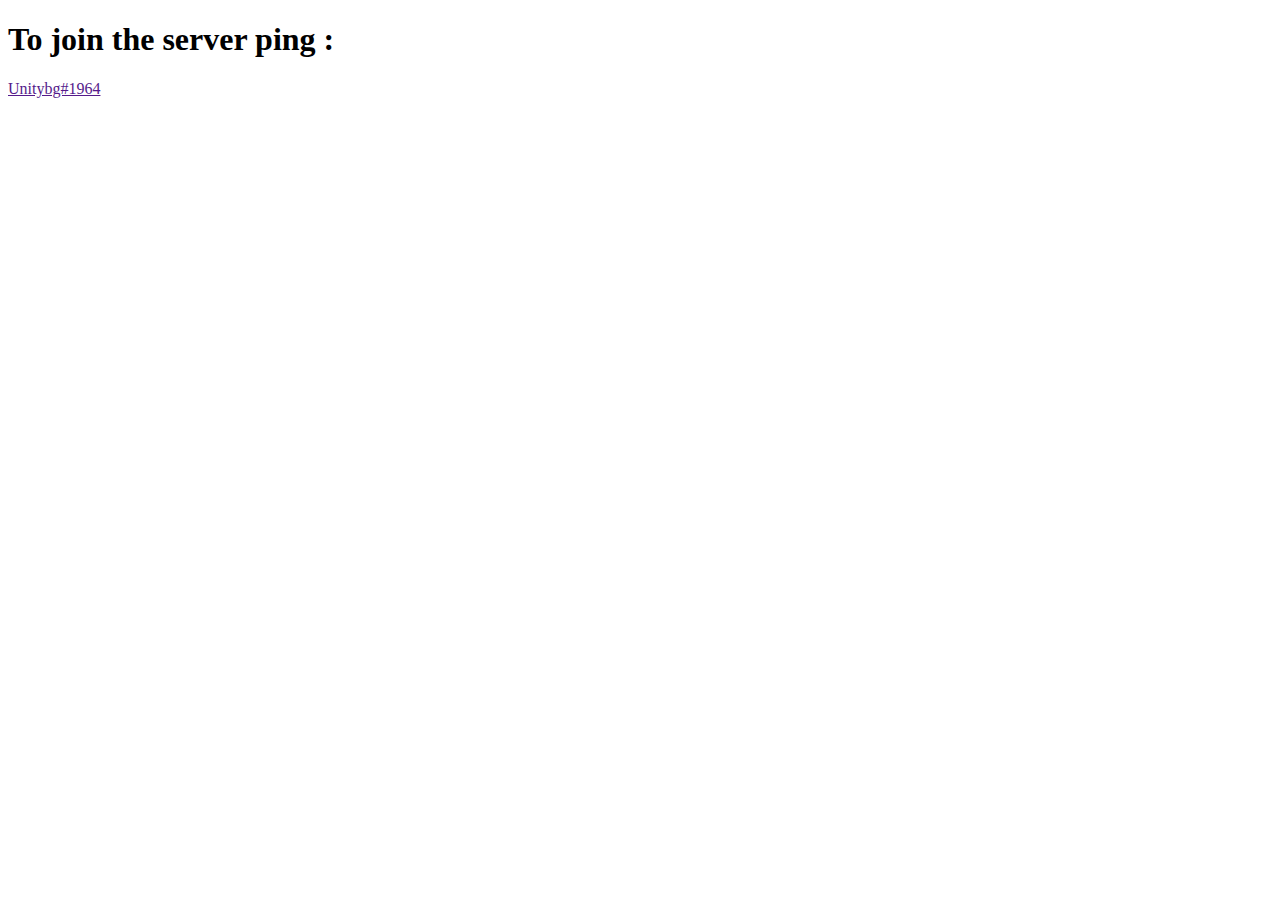
==== docs/index.html @ 307de7d0 "Upload index.html" ====
<!DOCTYPE html>
<html>
    <head>
        <title>How to join server</title>
        <link rel="icon" type="image/x-icon" href="https://github.com/msoso38/tuto_join_launcher/raw/main/favicon.png">
    </head>
    <body>
        <h1>To join the server ping :</h1>
        <a href="">Unitybg#1964</a>
    </body>
</html>
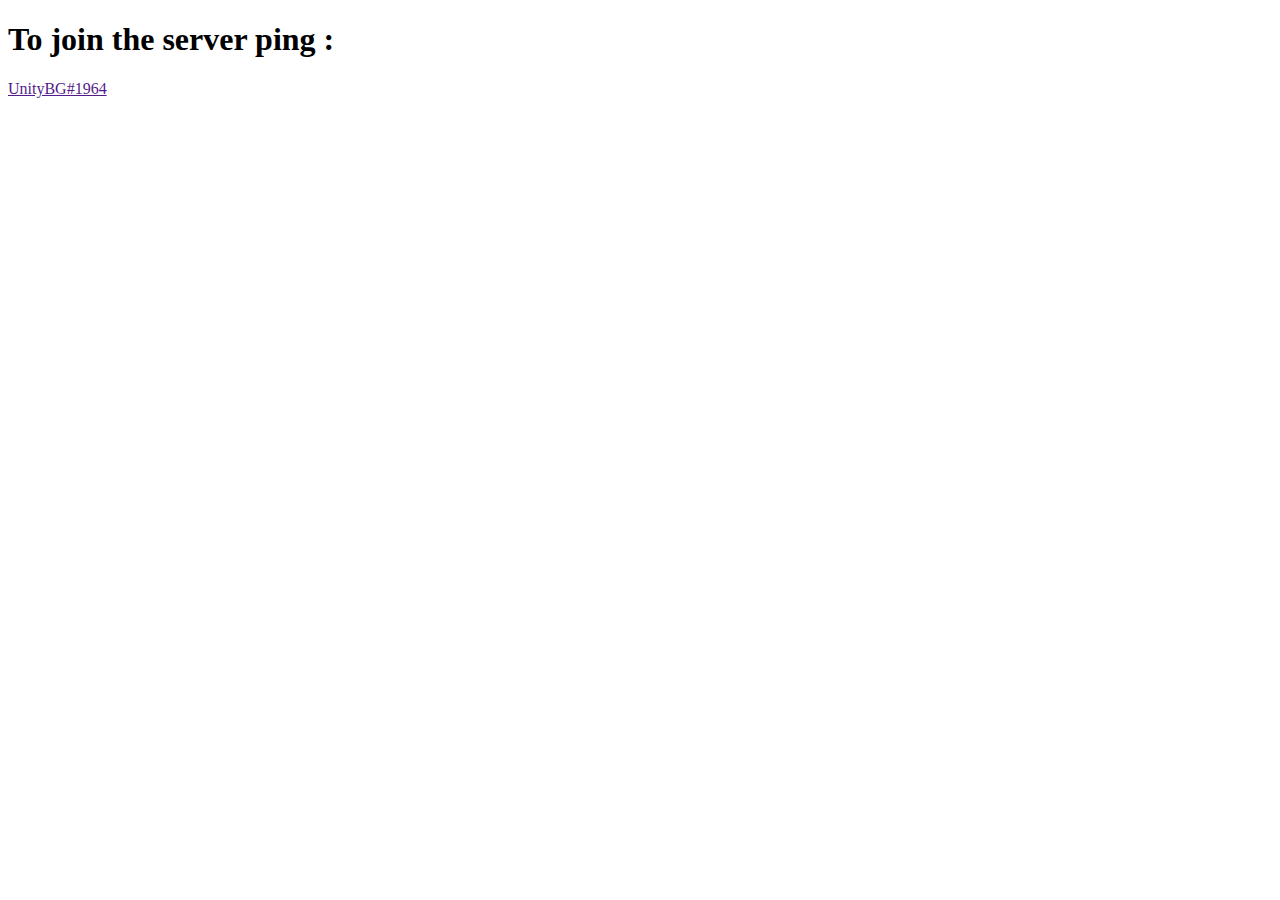
==== commit 95c3727a: "Update index.html" ====
--- a/docs/index.html
+++ b/docs/index.html
@@ -6,6 +6,6 @@
     </head>
     <body>
         <h1>To join the server ping :</h1>
-        <a href="">Unitybg#1964</a>
+        <a href="">UnityBG#1964</a>
     </body>
-</html>+</html>
